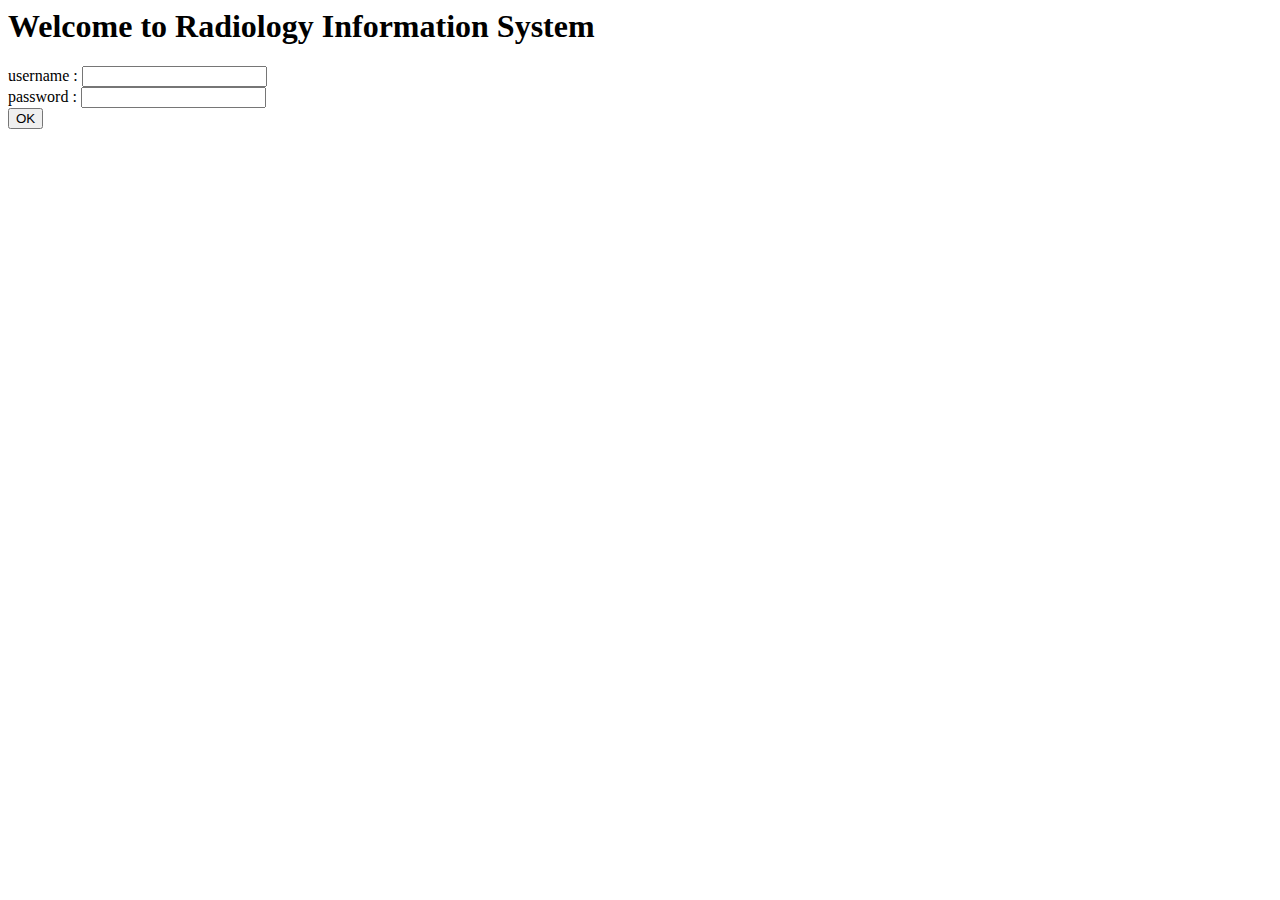
==== ris/loginModule.html @ e1a8a5b6 "Added login module" ====
<html>
    <body>
		<!-- 
			Login form that asks for user's credentials
			Source: CMPUT 391 Lab 6 PHPexample3.html
		-->
        <h1>Welcome to Radiology Information System</h1>
        <form name="login" method="post" action="loginModule.php">
            username : <input type="text" name="username"/> <br/>
            password : <input type="text" name="password"/><br/>
            <input type="submit" name="validate" value="OK"/>
        </form>
    </body>
</html>
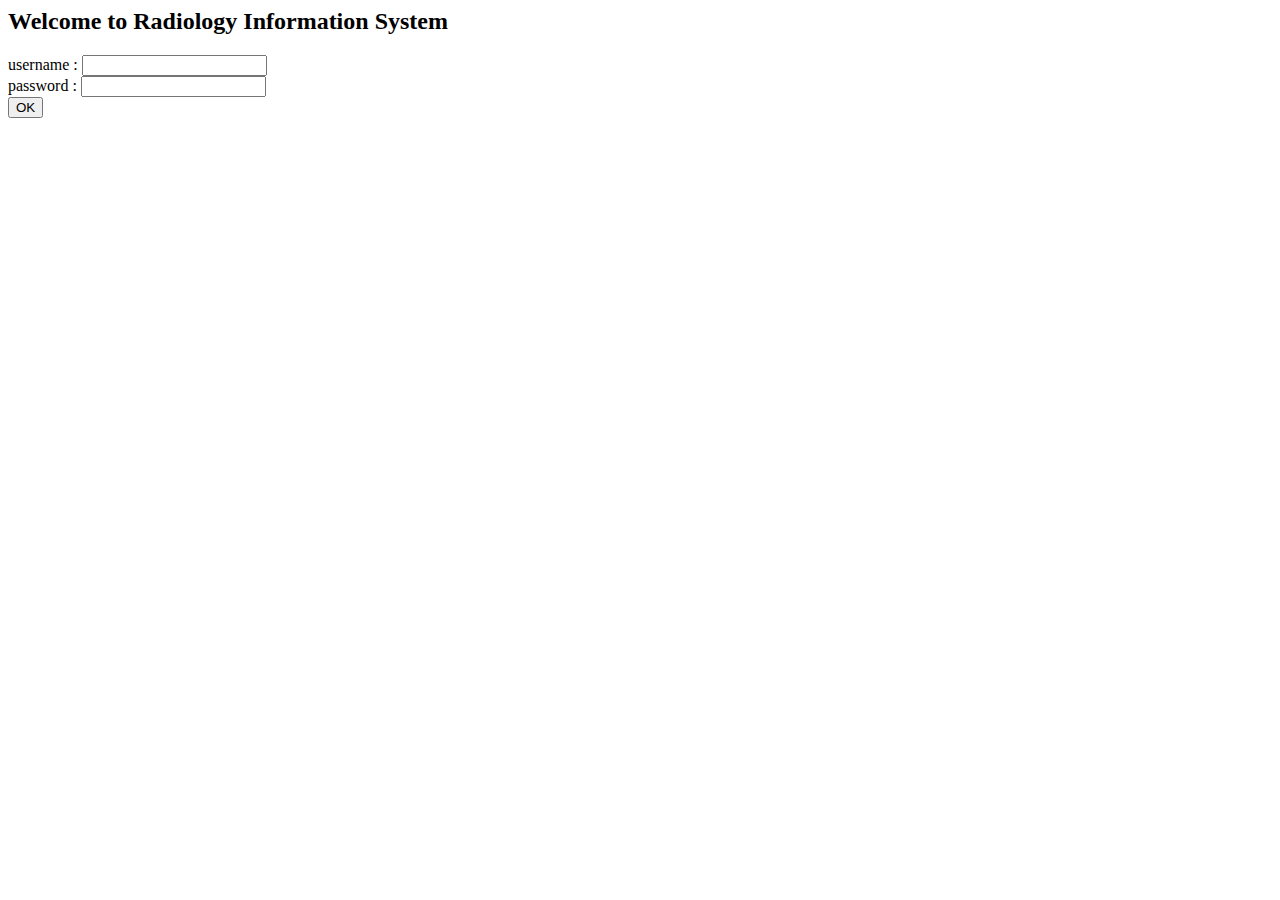
==== commit 251aec3b: "Added the report generating module Changes: + reportModule.php   + Asks user to input the diagnosis " ====
--- a/ris/loginModule.html
+++ b/ris/loginModule.html
@@ -1,13 +1,15 @@
+<!-- 
+    Login form that asks for user's credentials.
+    
+    Author: Costa Zervos
+    Notes:  Code adapted from CMPUT 391 Lab 6 PHPexample3.html
+-->
 <html>
     <body>
-		<!-- 
-			Login form that asks for user's credentials
-			Source: CMPUT 391 Lab 6 PHPexample3.html
-		-->
-        <h1>Welcome to Radiology Information System</h1>
+        <h2>Welcome to Radiology Information System</h2>
         <form name="login" method="post" action="loginModule.php">
             username : <input type="text" name="username"/> <br/>
-            password : <input type="text" name="password"/><br/>
+            password : <input type="password" name="password"/><br/>
             <input type="submit" name="validate" value="OK"/>
         </form>
     </body>
